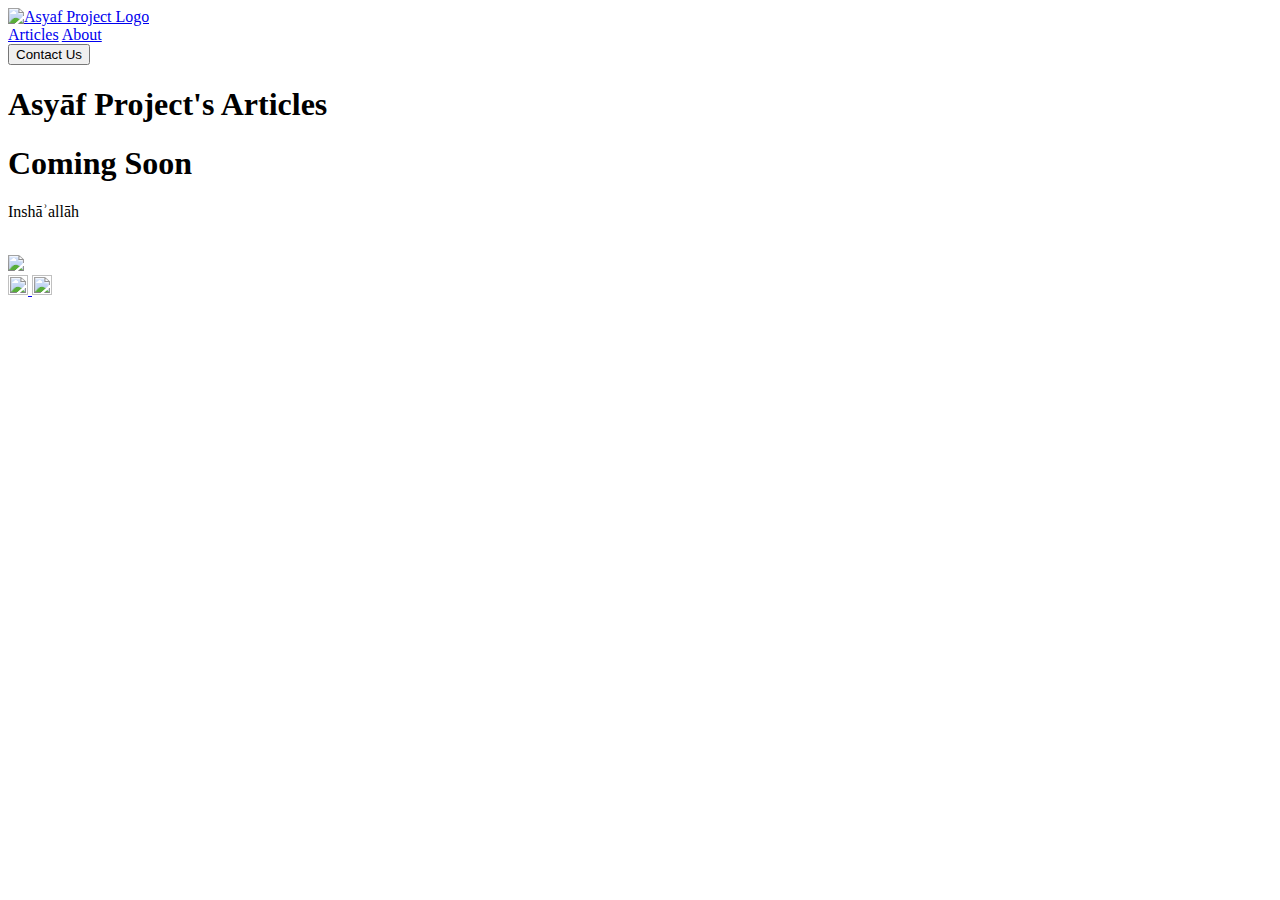
==== articles/index.html @ 36108f6d "Created the other Pages" ====
<!-- Bismillah -->

<!DOCTYPE html>
<html lang="en">
  <head>
    <meta charset="UTF-8" />
    <meta name="viewport" content="width=device-width, initial-scale=1.0" />
    <link rel="stylesheet" href="./static/css/styles.css" />
    <link
      rel="shortcut icon"
      href="./static/images/logo.svg"
      type="image/x-icon"
    />
    <meta
      name="description"
      content="Asyāf Project ('Asyaf Project', Arabic: 'مشروع أسياف', lit. Swords Project) is a Small Dawah Project established by Husayn Al-Badriyy and worked on with Ilyas Al-Andalusiyy. The Purpose of the Project is to spread the Call of Islam and let it reach the East and the West, by sharing Islamic Reminders, Hadith, Qur'an and Subtitles of Beneficial Speeches."
    />
    <title>Asyāf Project | مشروع أسياف</title>
  </head>
  <body>
    <header>
      <a href="/"
        ><img
          src="./static/images/logo.svg"
          alt="Asyaf Project Logo"
          class="logo"
          width="100"
          height="100"
      /></a>
      <nav>
        <a class="nav-item" href="/articles.html" target="_blank">Articles</a>
        <a class="nav-item" href="./about.html" target="_blank">About</a>
      </nav>
      <a href="./contact-us.html" target="_blank"
        ><button class="contact-button">Contact Us</button></a
      >
    </header>
    <main>
      <section class="first-section">
        <h1 class="thick-header">
          Asyāf Project's Articles
        </h1>
      </section>
      <section class="second-section">
        <h1 class="thick-header">Coming Soon</h1>
        <p>
            Inshāʾallāh
        </p>
      </section>
    </main>
    <footer>
      <br />
      <img width="160" src="./static/images/asyafproject.png" />
      <br />
      <a
        href="https://www.instagram.com/asyafproject/"
      >
        <img width="20" height="20" src="./static/images/instagram.png" />
      </a>
      <a
        href="https://www.youtube.com/channel/UCzWZqjLhMImPB5_oAPbCE8A"
      >
        <img width="20" height="20" src="./static/images/youtube.png" />
      </a>
    </footer>
  </body>
</html>
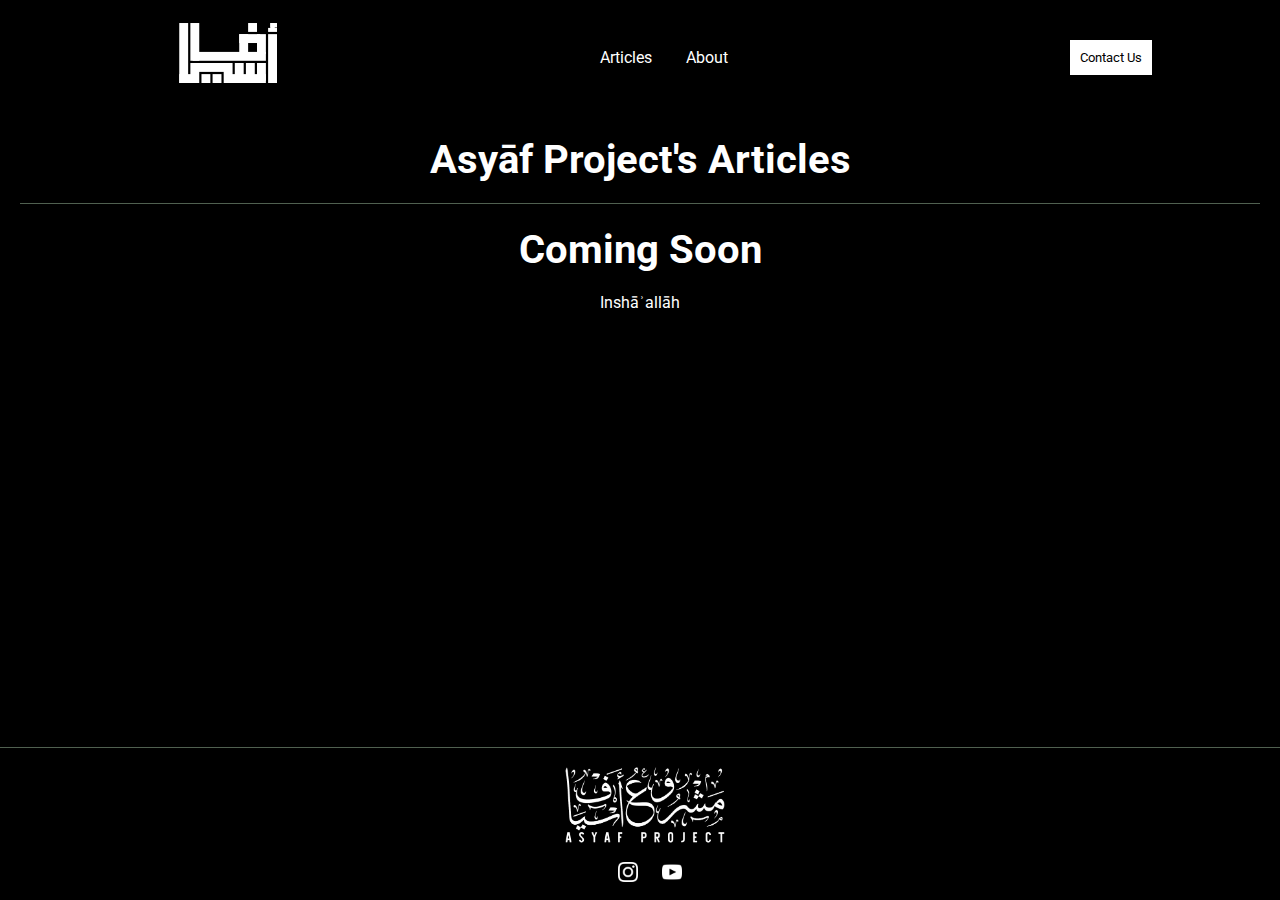
==== commit 2215a815: "Fixed /articles/index.html" ====
--- a/articles/index.html
+++ b/articles/index.html
@@ -5,10 +5,10 @@
   <head>
     <meta charset="UTF-8" />
     <meta name="viewport" content="width=device-width, initial-scale=1.0" />
-    <link rel="stylesheet" href="./static/css/styles.css" />
+    <link rel="stylesheet" href="../static/css/styles.css" />
     <link
       rel="shortcut icon"
-      href="./static/images/logo.svg"
+      href="../static/images/logo.svg"
       type="image/x-icon"
     />
     <meta
@@ -21,7 +21,7 @@
     <header>
       <a href="/"
         ><img
-          src="./static/images/logo.svg"
+          src="../static/images/logo.svg"
           alt="Asyaf Project Logo"
           class="logo"
           width="100"
@@ -29,9 +29,9 @@
       /></a>
       <nav>
         <a class="nav-item" href="/articles.html" target="_blank">Articles</a>
-        <a class="nav-item" href="./about.html" target="_blank">About</a>
+        <a class="nav-item" href="/about.html" target="_blank">About</a>
       </nav>
-      <a href="./contact-us.html" target="_blank"
+      <a href="/contact-us.html" target="_blank"
         ><button class="contact-button">Contact Us</button></a
       >
     </header>
@@ -50,17 +50,17 @@
     </main>
     <footer>
       <br />
-      <img width="160" src="./static/images/asyafproject.png" />
+      <img width="160" src="../static/images/asyafproject.png" />
       <br />
       <a
         href="https://www.instagram.com/asyafproject/"
       >
-        <img width="20" height="20" src="./static/images/instagram.png" />
+        <img width="20" height="20" src="../static/images/instagram.png" />
       </a>
       <a
         href="https://www.youtube.com/channel/UCzWZqjLhMImPB5_oAPbCE8A"
       >
-        <img width="20" height="20" src="./static/images/youtube.png" />
+        <img width="20" height="20" src="../static/images/youtube.png" />
       </a>
     </footer>
   </body>
--- a/static/css/styles.css
+++ b/static/css/styles.css
@@ -0,0 +1,165 @@
+/* Bismillah */
+
+@import url('https://fonts.googleapis.com/css2?family=Amiri&family=Roboto:wght@300&display=swap');
+
+* {
+  box-sizing: border-box;
+  padding: 0;
+  margin: 0;
+}
+
+html {
+  height: 100%;
+}
+
+body {
+  min-height: 100%;
+  display: flex;
+  flex-direction: column;
+  background-color: black;
+}
+
+body * {
+  font-family: "Roboto", sans-serif;
+}
+
+/* Beginning with the Navigation Bar */
+
+header {
+  display: flex;
+  justify-content: space-between;
+  background-color: black;
+  align-items: center;
+  flex-direction: row;
+  height: 50%;
+  padding: 5px 10%;
+}
+
+.logo {
+  margin-left: auto;
+  width: 200%;
+}
+
+.nav-item {
+  color: white;
+  transition: all 0.4s ease 0s;
+  margin-left: 30px;
+}
+
+@media screen and (max-width: 450px) {
+  header {
+    flex-direction: column;
+    align-items: center;
+    border-bottom: 1px solid #506050;
+  }
+
+  .logo {
+    width: 120%;
+  }
+
+  .contact-button {
+    margin-top: 12px;
+    margin-left: 5px;
+    margin-bottom: 10px;
+  }
+
+  nav {
+    display: flex;
+    flex-direction: row;
+    justify-content: space-around;
+    margin-right: 30px;
+  }
+}
+
+.nav-item:hover {
+  color: rgba(255, 255, 255, 0.8);
+  text-decoration: none;
+}
+
+/* End of the Navigation Bar */
+
+/* Also the Main Section */
+
+main {
+  color: white;
+  text-align: center;
+}
+
+main * {
+  margin: 20px 20px;
+}
+
+.first-section {
+  border-bottom: 1px solid #506050;
+}
+
+.thick-header {
+  margin-top: 22px;
+  font-size: 40px;
+}
+
+.description {
+  margin-bottom: 200px;
+  font-weight: 400;
+}
+
+.projects-list li {
+  list-style-type: none;
+}
+
+.projects-list li a {
+  padding: 0;
+  margin: 0;
+}
+
+.used {
+  color: lightgoldenrodyellow;
+}
+
+.arabic {
+  font-size: 20px;
+  font-family: "Amiri";
+}
+
+/* End of the Main Section */
+
+/* Styling the Footer */
+
+footer {
+  border-top: 1px solid #506050;
+  margin-top: auto;
+  text-align: center;
+}
+
+footer * {
+  color: white;
+  margin-bottom: 14px;
+  margin-left: 10px;
+}
+
+/* End of Styling the Footer */
+
+/* The Main Tags */
+
+a {
+  color: white;
+  text-decoration: none;
+}
+
+a:hover {
+  text-decoration: underline;
+}
+
+button {
+  border: none;
+  cursor: pointer;
+  padding: 10px 10px;
+  background-color: white;
+  transition: all 0.4s ease 0s;
+}
+
+button:hover {
+  background-color: rgba(255, 255, 255, 0.8);
+}
+
+/* End of styling the Main Tags */